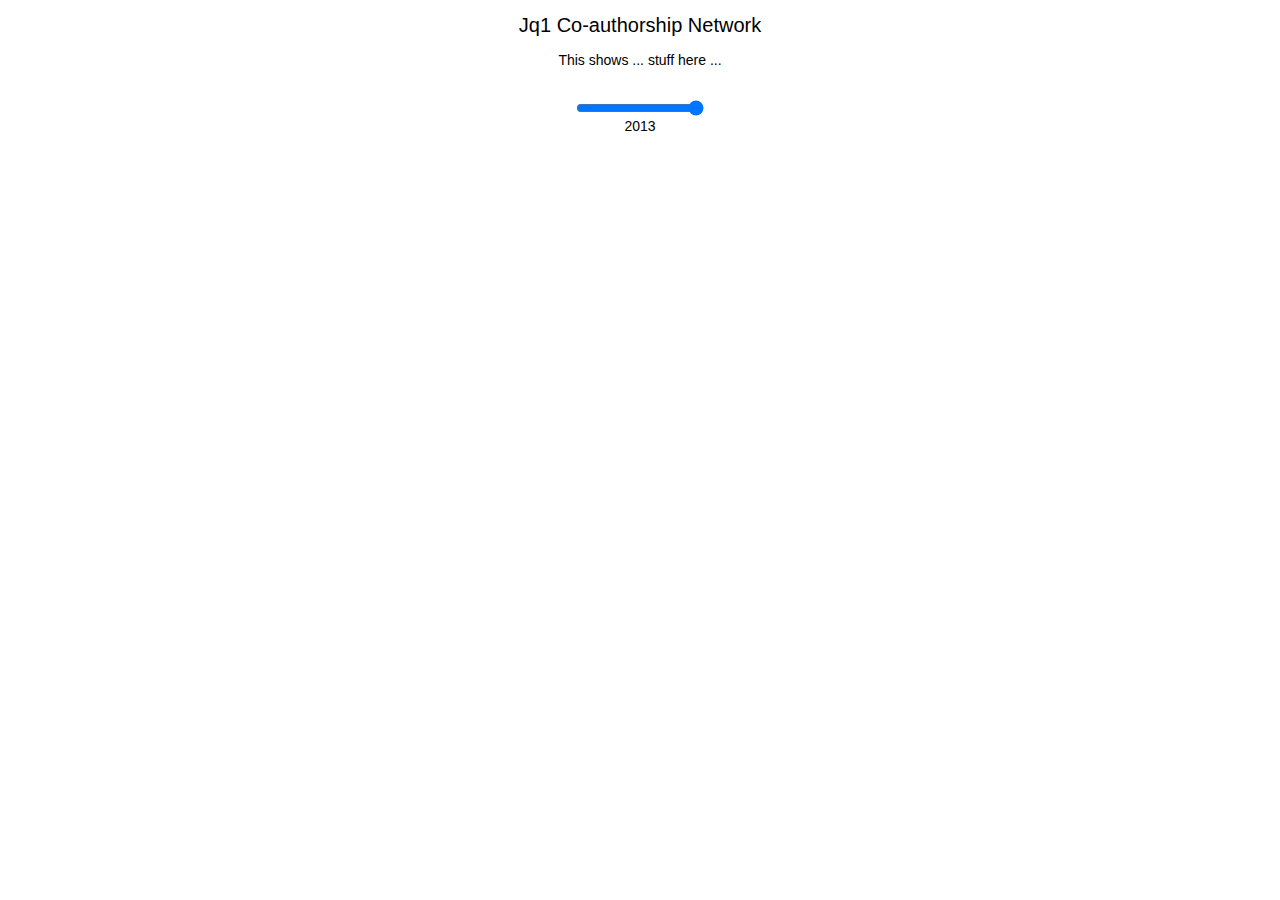
==== main.html @ 3985f869 "added html 5 slider and values, set up css to make it look pretty" ====
<!DOCTYPE html>
<head>
  <meta charset="utf-8">
  
  <title>Jq1 Coauthorship Network</title>
  
  <link rel="stylesheet" href="//netdna.bootstrapcdn.com/bootstrap/3.1.1/css/bootstrap.min.css">
  <link rel="stylesheet" type="text/css" href="/css/main.css"></link>
  <script src="//ajax.googleapis.com/ajax/libs/jquery/1.11.0/jquery.min.js"></script>
  <script src="//netdna.bootstrapcdn.com/bootstrap/3.1.1/js/bootstrap.min.js"></script>
  <script src="http://d3js.org/d3.v3.min.js"></script>
  <script src="http://labratrevenge.com/d3-tip/javascripts/d3.tip.v0.6.3.js"></script>
  
</head>
<body>

	<div id="page_header">
    <div id="page_title">Jq1 Co-authorship Network</div>
    <div id="page_description">This shows ... stuff here ... </div>
  </div>

  <div id="page_body">
    <input type="range" min="2012" max="2013" value="2013" step="1" onchange="showValue(this.value)"/>
    <span id="range">2013</span>

    <script type="text/javascript">
      function showValue(newValue) 
      {
        document.getElementById("range").innerHTML = newValue;
      }
    
    </script>
  </div>
	
  <script src="/js/main.js"></script>

</body>
---- css/main.css ----
/*default tooltip styles*/
.d3-tip {
  z-index: 101;
  line-height: 1;
  padding: 5px;
  background: rgba(0, 0, 0, 0.8);
  color: #fff;
  border-radius: 1px;
  text-align: center;
  pointer-events: none;
}

.d3-tip.n:after {
/*content: "\25BC";*/
margin: -1px 0 0 0;
top: 100%;
left: 0;
text-align: center;
}

.d3-tip.s:after {
margin: 0 0 1px 0;
top: -8px;
left: 0;
text-align: center;
}

.d3-tip.e:after {
  margin: -4px 0 0 0;
  top: 50%;
  left: -8px;
}

.d3-tip.w:after {
  margin: -4px 0 0 -1px;
  top: 50%;
  left: 100%;
}

/*page styles*/
#page_header {
  height: 90px;
  margin: 0px auto 10px auto;
}

#page_body {
  margin: 10px auto 10px auto;
  width: 10%;
  text-align: center;
}

#page_title {
  font-size: 20px;
  margin: 0px auto 0px auto;
  line-height: 50px;
  text-align: center;
}

#page_description {
  margin: 0px auto 0px auto;
  left: 0;
  right: 0;
  font-size: 14px;
  text-align: center;
  color: black;
  font-family: Trebuchet, sans-serif;
}

/*centering the page content*/
.svg {
  margin: 0px auto 0px auto;
  display: block;
}

body {
  font-family: Trebuchet, sans-serif;
  color: black;
  font-size: 14px;
  font-weight: normal;
  -webkit-touch-callout: none;
  -webkit-user-select: none;
  -khtml-user-select: none;
  -moz-user-select: none;
  -ms-user-select: none;
  user-select: none;
}

label {
  font-weight: normal;
}




circle.node {
  fill: lightsteelblue;
  stroke: #555;
  stroke-width: 3px;
}
circle.leaf {
  stroke: #fff;
  stroke-width: 1.5px;
}
path.hull {
  fill: lightsteelblue;
  fill-opacity: 0.3;
}
line.link {
  stroke: #333;
  stroke-opacity: 0.5;
  pointer-events: none;
}
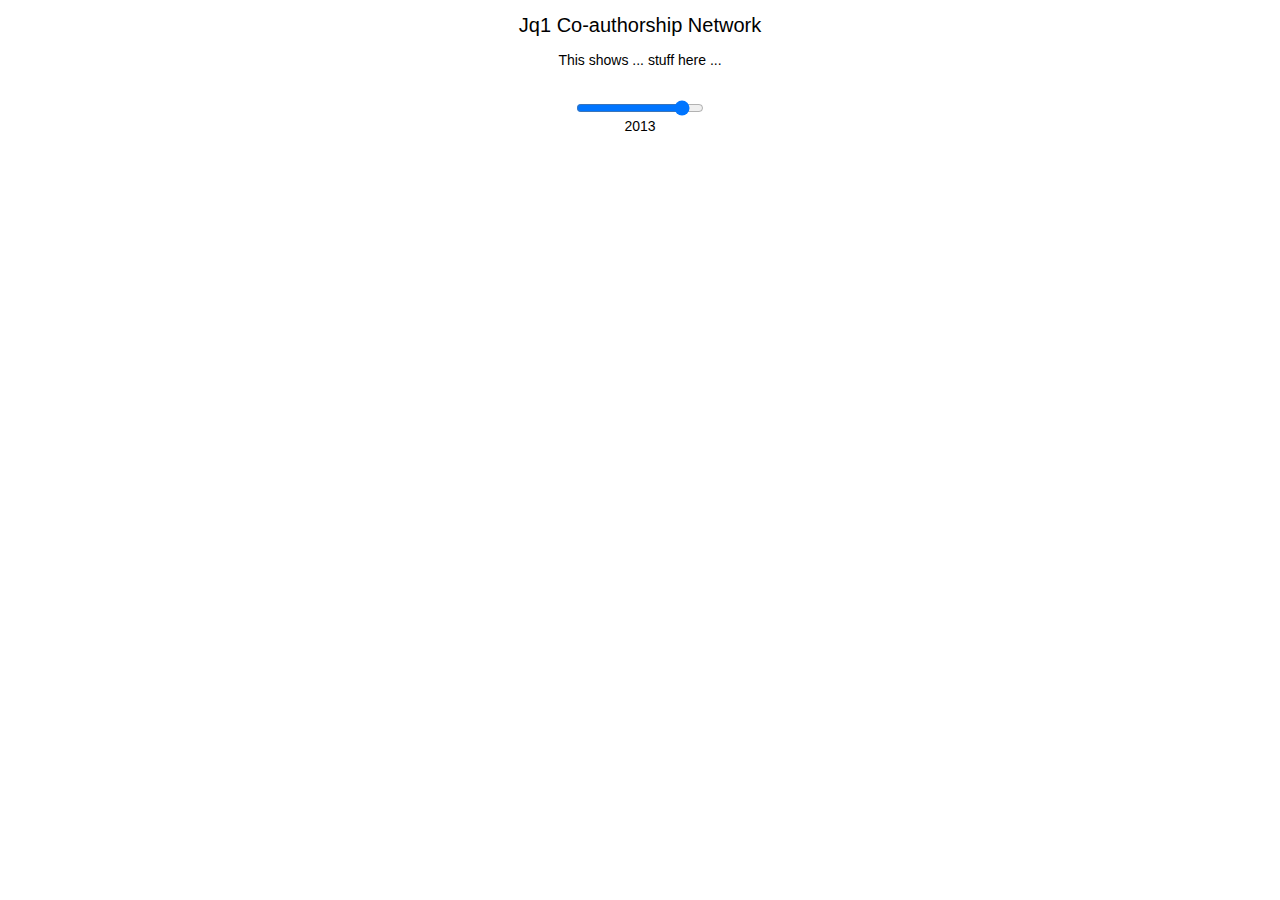
==== commit ad9b52df: "added correct files in" ====
--- a/main.html
+++ b/main.html
@@ -20,7 +20,7 @@
   </div>
 
   <div id="page_body">
-    <input type="range" min="2012" max="2013" value="2013" step="1" onchange="showValue(this.value)"/>
+    <input type="range" min="2006" max="2014" value="2013" step="1" onchange="showValue(this.value)" class="slider"/>
     <span id="range">2013</span>
 
     <script type="text/javascript">
@@ -34,4 +34,7 @@
 	
   <script src="/js/main.js"></script>
 
+  <div id="pad_div">
+  </div>
+  
 </body>--- a/css/main.css
+++ b/css/main.css
@@ -41,6 +41,10 @@
 #page_header {
   height: 90px;
   margin: 0px auto 10px auto;
+}
+
+#pad_div {
+  margin: 50px auto 50px auto;
 }
 
 #page_body {
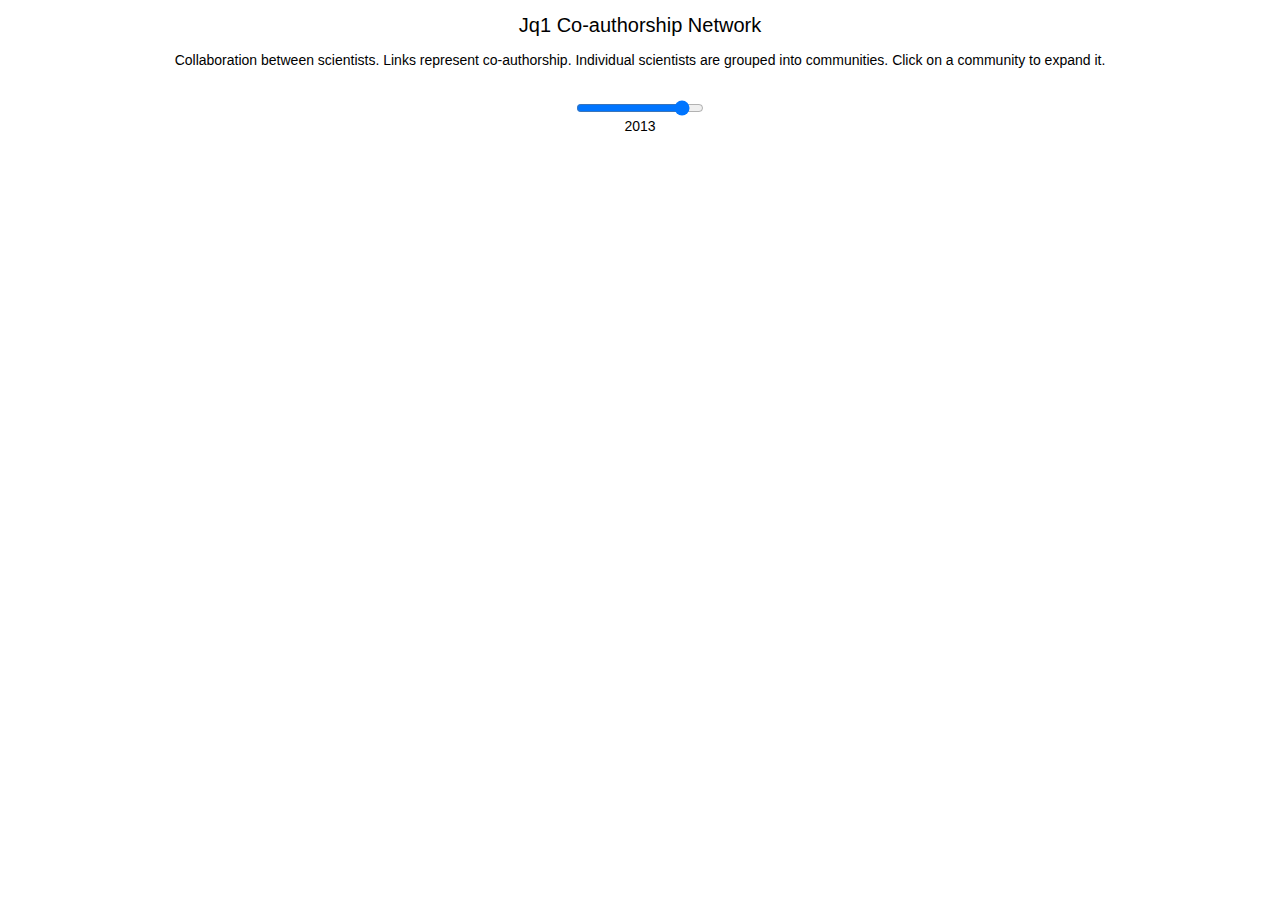
==== commit 7fd8b536: "adjusted main to allow file to run" ====
--- a/main.html
+++ b/main.html
@@ -5,7 +5,7 @@
   <title>Jq1 Coauthorship Network</title>
   
   <link rel="stylesheet" href="//netdna.bootstrapcdn.com/bootstrap/3.1.1/css/bootstrap.min.css">
-  <link rel="stylesheet" type="text/css" href="/css/main.css"></link>
+  <link rel="stylesheet" type="text/css" href="css/main.css"></link>
   <script src="//ajax.googleapis.com/ajax/libs/jquery/1.11.0/jquery.min.js"></script>
   <script src="//netdna.bootstrapcdn.com/bootstrap/3.1.1/js/bootstrap.min.js"></script>
   <script src="http://d3js.org/d3.v3.min.js"></script>
@@ -16,7 +16,9 @@
 
 	<div id="page_header">
     <div id="page_title">Jq1 Co-authorship Network</div>
-    <div id="page_description">This shows ... stuff here ... </div>
+    <div id="page_description">Collaboration between scientists. Links represent co-authorship. Individual scientists are grouped into communities.
+      Click on a community to expand it. 
+    </div>
   </div>
 
   <div id="page_body">
@@ -32,7 +34,7 @@
     </script>
   </div>
 	
-  <script src="/js/main.js"></script>
+  <script src="js/main.js"></script>
 
   <div id="pad_div">
   </div>
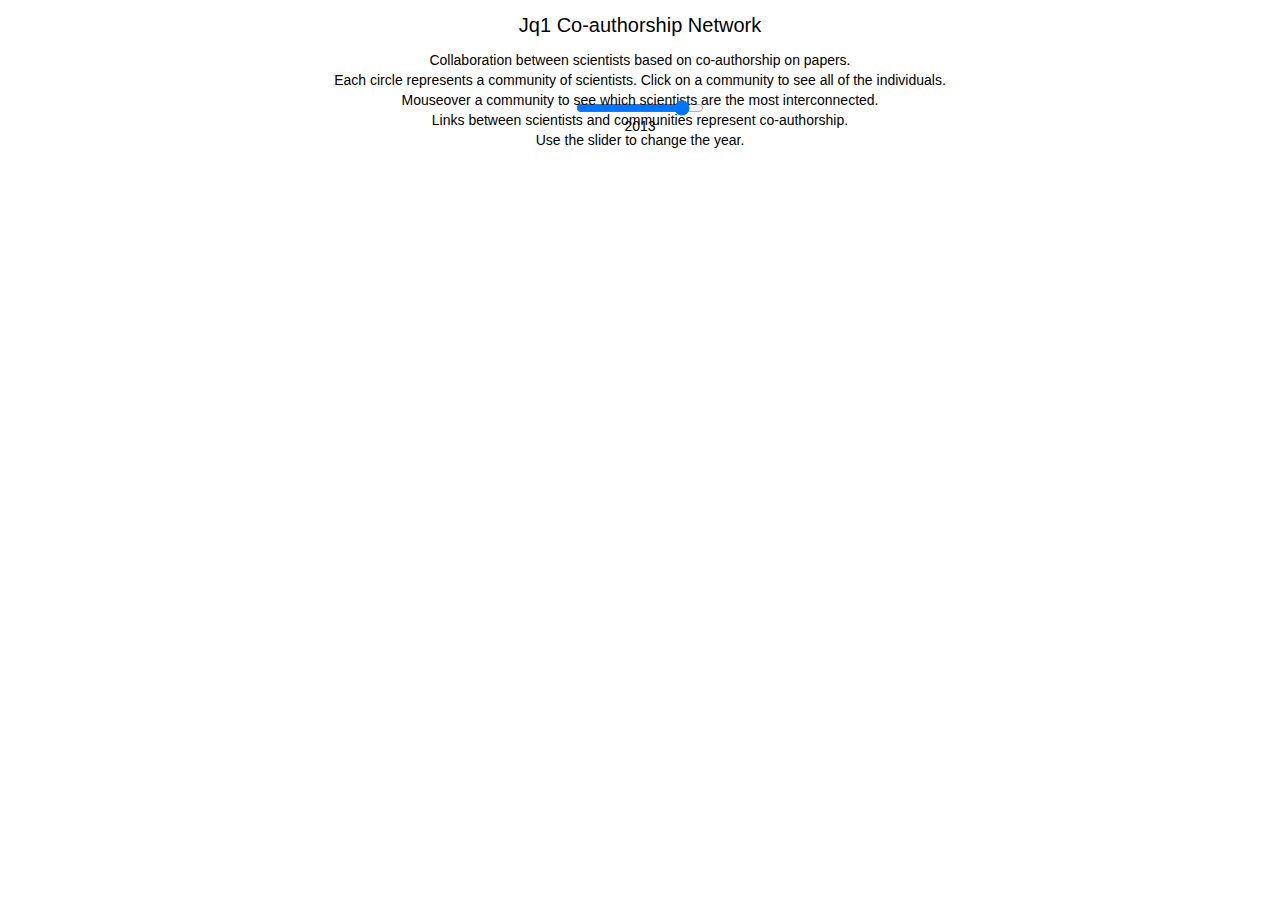
==== commit ad9aacac: "changed descriptions" ====
--- a/main.html
+++ b/main.html
@@ -16,8 +16,12 @@
 
 	<div id="page_header">
     <div id="page_title">Jq1 Co-authorship Network</div>
-    <div id="page_description">Collaboration between scientists. Links represent co-authorship. Individual scientists are grouped into communities.
-      Click on a community to expand it. 
+    <div id="page_description">Collaboration between scientists based on co-authorship on papers.
+      <br>Each circle represents a community of scientists. Click on a community to see all of the individuals.
+      <br>Mouseover a community to see which scientists are the most interconnected.
+      <br>Links between scientists and communities represent co-authorship.
+      <br>Use the slider to change the year.
+
     </div>
   </div>
 
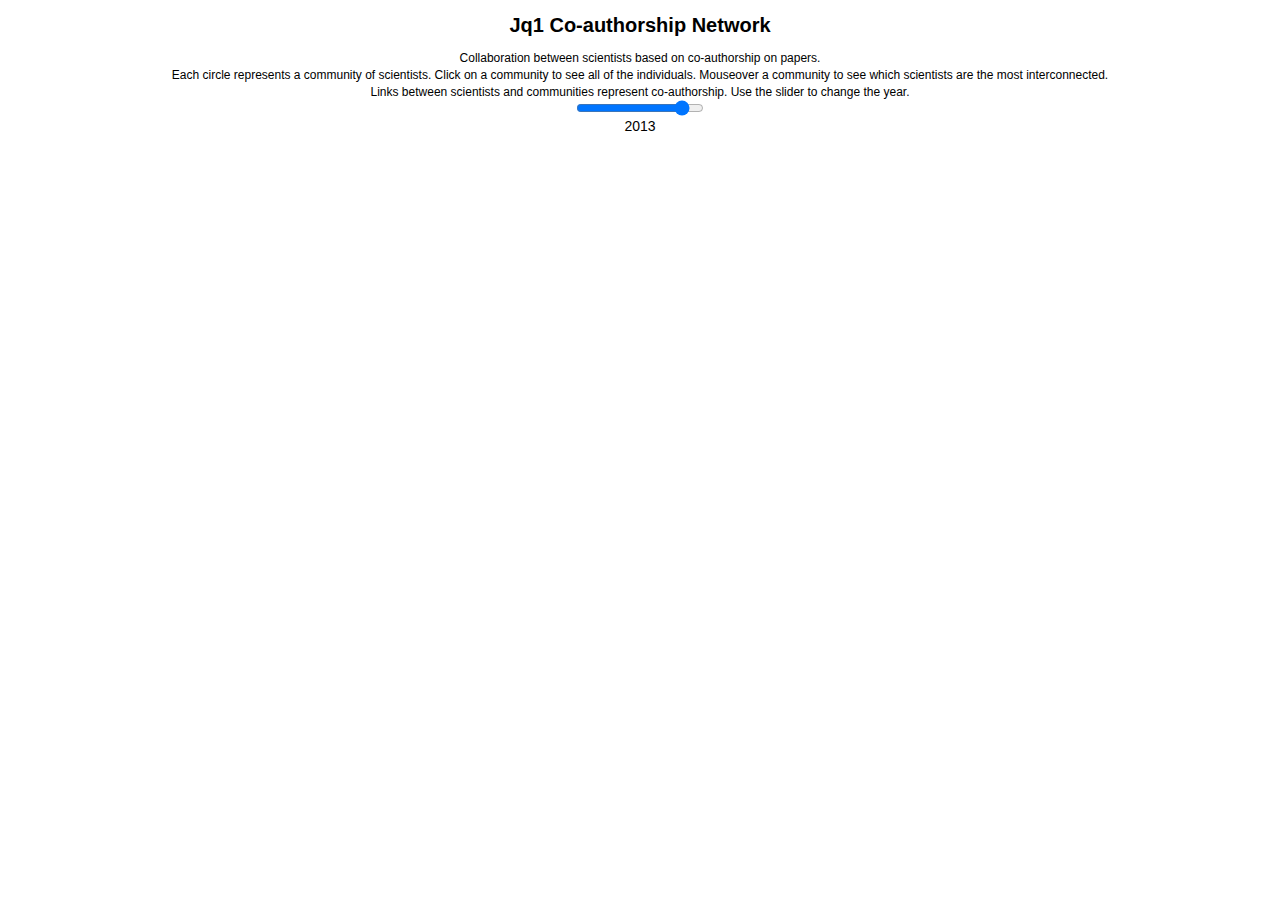
==== commit 2adb56f4: "fixed description and css" ====
--- a/main.html
+++ b/main.html
@@ -17,11 +17,8 @@
 	<div id="page_header">
     <div id="page_title">Jq1 Co-authorship Network</div>
     <div id="page_description">Collaboration between scientists based on co-authorship on papers.
-      <br>Each circle represents a community of scientists. Click on a community to see all of the individuals.
-      <br>Mouseover a community to see which scientists are the most interconnected.
-      <br>Links between scientists and communities represent co-authorship.
-      <br>Use the slider to change the year.
-
+      <br>Each circle represents a community of scientists. Click on a community to see all of the individuals. Mouseover a community to see which scientists are the most interconnected.
+      <br>Links between scientists and communities represent co-authorship. Use the slider to change the year.
     </div>
   </div>
 
--- a/css/main.css
+++ b/css/main.css
@@ -58,13 +58,14 @@
   margin: 0px auto 0px auto;
   line-height: 50px;
   text-align: center;
+  font-weight: bold;
 }
 
 #page_description {
   margin: 0px auto 0px auto;
   left: 0;
   right: 0;
-  font-size: 14px;
+  font-size: 12px;
   text-align: center;
   color: black;
   font-family: Trebuchet, sans-serif;
